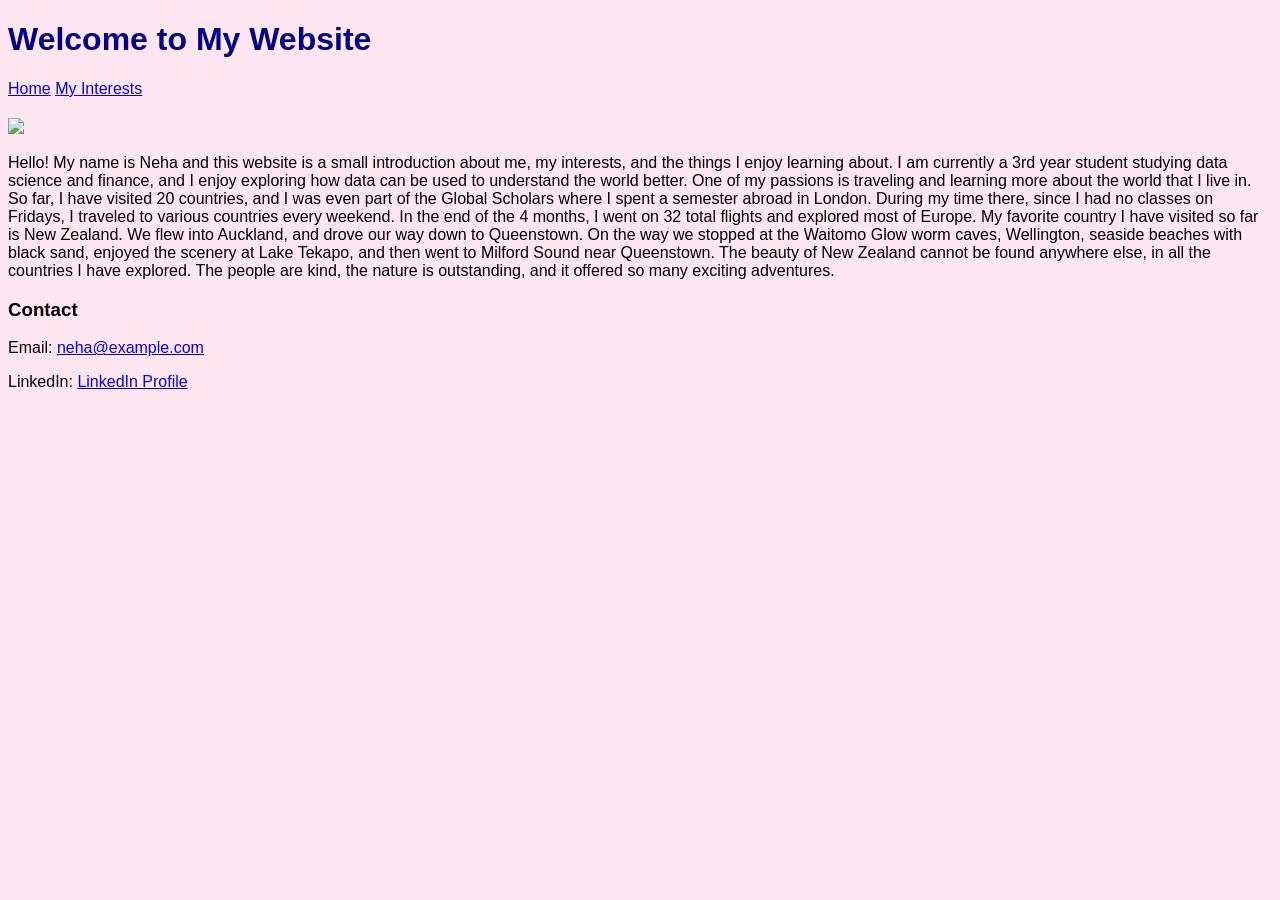
==== index.html @ 4d31ff24 "Add files via upload" ====
<!DOCTYPE html>
<html>
<head>
    <title>Neha's Website</title>
    <link rel="stylesheet" href="style.css">
</head>

<body>

<header>
    <h1>Welcome to My Website</h1>

    <nav>
        <a href="index.html">Home</a>
        <a href="about.html">My Interests</a>
    </nav>
</header>

<section>

<img src="pics/Untitled design.png"
width="400">

<p>
Hello! My name is Neha and this website is a small introduction about me,
my interests, and the things I enjoy learning about. I am currently a
3rd year student studying data science and finance, and I enjoy exploring how
data can be used to understand the world better.


One of my passions is traveling and learning more about the world that I live in.
So far, I have visited 20 countries, and I was even part of the Global Scholars where I spent a semester abroad in London. During my time there, since I had no classes on Fridays, I traveled to various countries every weekend. In the end of the 4 months, I went on 32 total flights and explored most of Europe. 


My favorite country I have visited so far is New Zealand. We flew into Auckland, and drove our way down to Queenstown. On the way we stopped at the Waitomo Glow worm caves, Wellington, seaside beaches with black sand, enjoyed the scenery at Lake Tekapo, and then went to Milford Sound near Queenstown. The beauty of New Zealand cannot be found anywhere else, in all the countries I have explored. The people are kind, the nature is outstanding, and it offered so many exciting adventures. 

</p>

</section>

<footer>
<h3>Contact</h3>

<p>
Email:
<a href="maanneha04@gmail.com">neha@example.com</a>
</p>

<p>
LinkedIn:
<a href="www.linkedin.com/in/neha-maan">LinkedIn Profile</a>
</p>

</footer>

</body>
</html>
---- style.css ----
body {
    font-family: Arial;
    background-color: #ffe6f0;
}

h1 {
    color: darkblue;
}

img {
    margin-top: 20px;
}
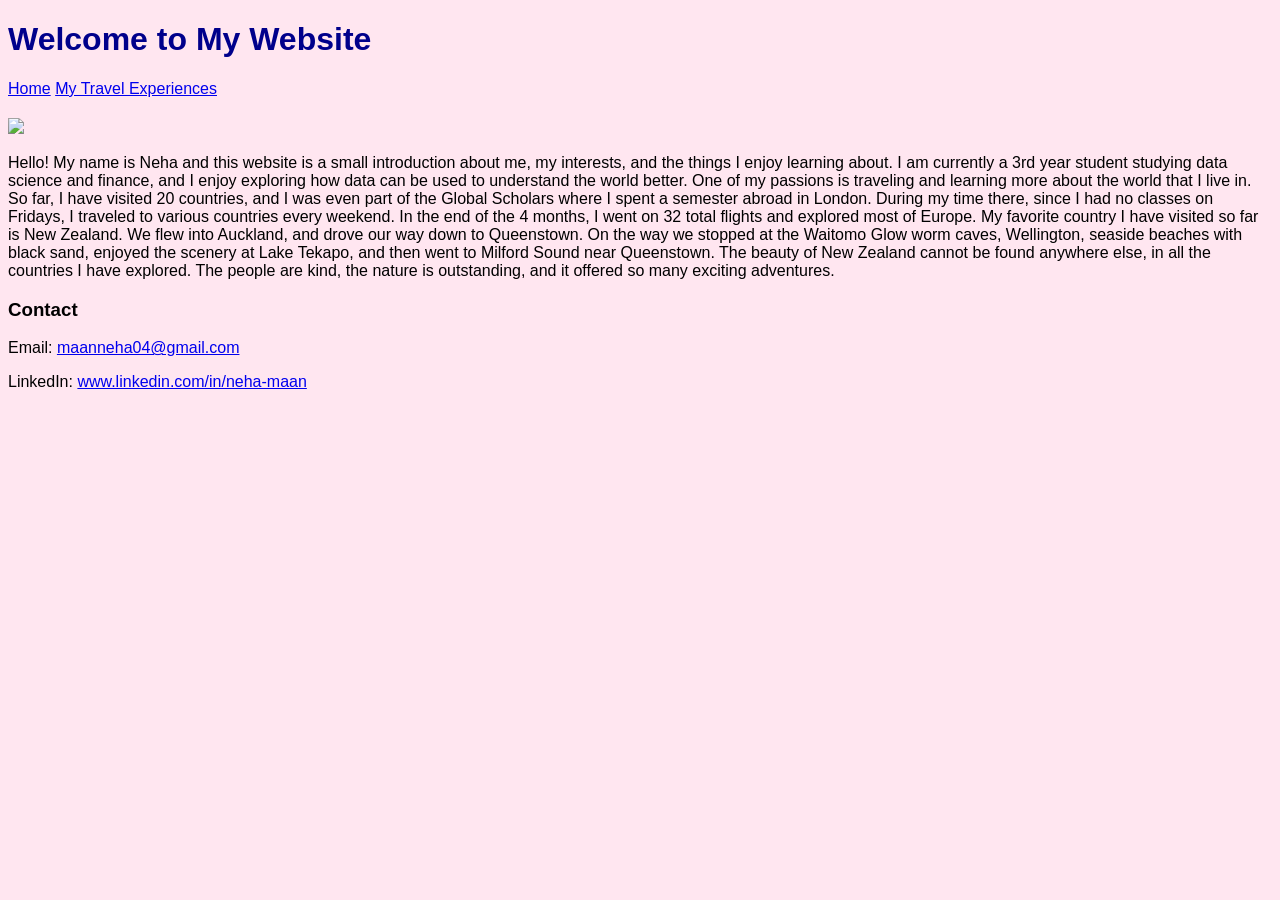
==== commit 8282c628: "Update index.html" ====
--- a/index.html
+++ b/index.html
@@ -12,7 +12,7 @@
 
     <nav>
         <a href="index.html">Home</a>
-        <a href="about.html">My Interests</a>
+        <a href="about.html">My Travel Experiences</a>
     </nav>
 </header>
 
@@ -43,15 +43,15 @@
 
 <p>
 Email:
-<a href="maanneha04@gmail.com">neha@example.com</a>
+<a href="maanneha04@gmail.com">maanneha04@gmail.com</a>
 </p>
 
 <p>
 LinkedIn:
-<a href="www.linkedin.com/in/neha-maan">LinkedIn Profile</a>
+<a href="www.linkedin.com/in/neha-maan">www.linkedin.com/in/neha-maan</a>
 </p>
 
 </footer>
 
 </body>
-</html>+</html>
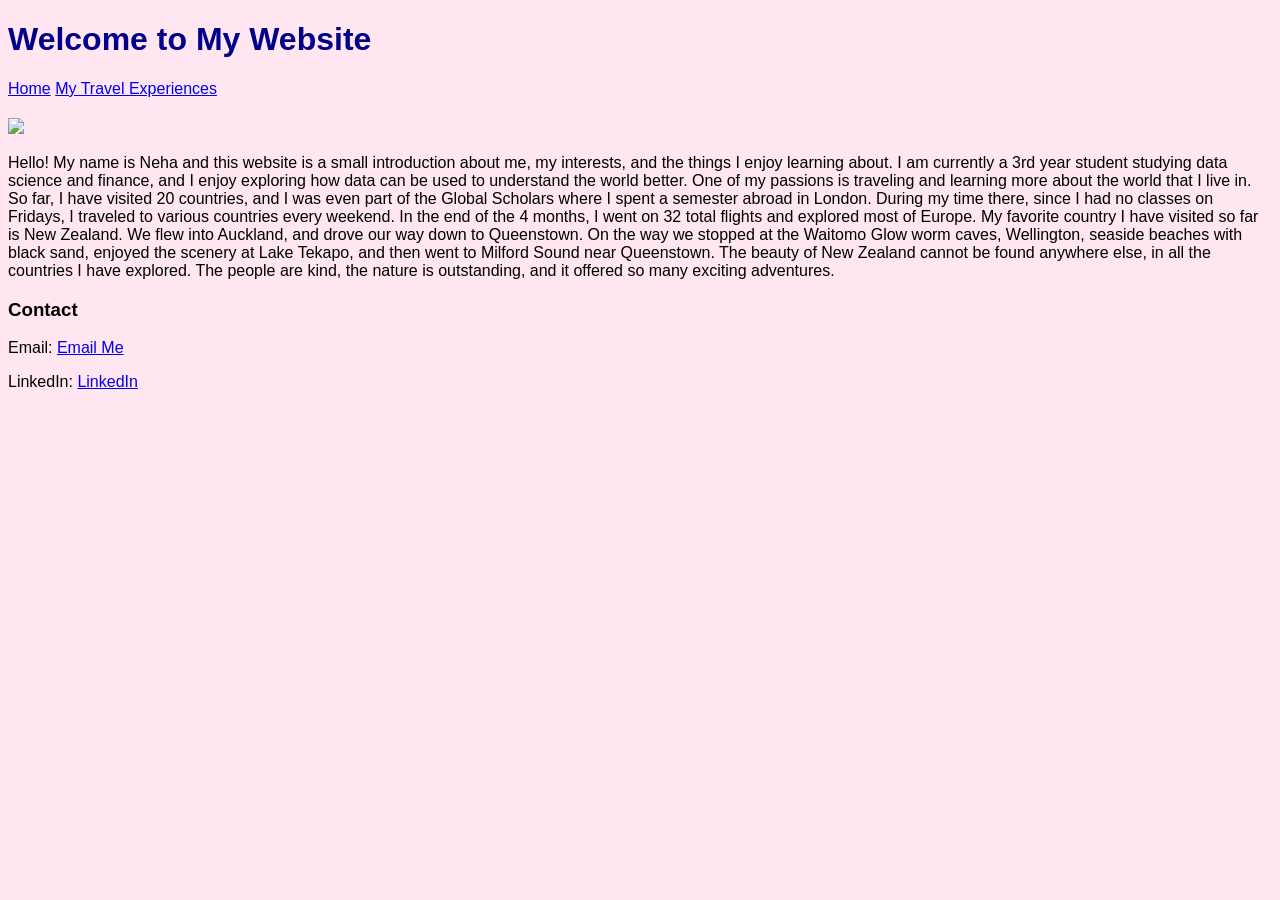
==== commit aede55d5: "Update index.html" ====
--- a/index.html
+++ b/index.html
@@ -18,7 +18,7 @@
 
 <section>
 
-<img src="pics/Untitled design.png"
+<img src="pics/travels.png"
 width="400">
 
 <p>
@@ -43,12 +43,12 @@
 
 <p>
 Email:
-<a href="maanneha04@gmail.com">maanneha04@gmail.com</a>
+<a href="mailto:maanneha04@gmail.com">Email Me</a>
 </p>
 
 <p>
 LinkedIn:
-<a href="www.linkedin.com/in/neha-maan">www.linkedin.com/in/neha-maan</a>
+<a href="https//:www.linkedin.com/in/neha-maan">LinkedIn</a>
 </p>
 
 </footer>
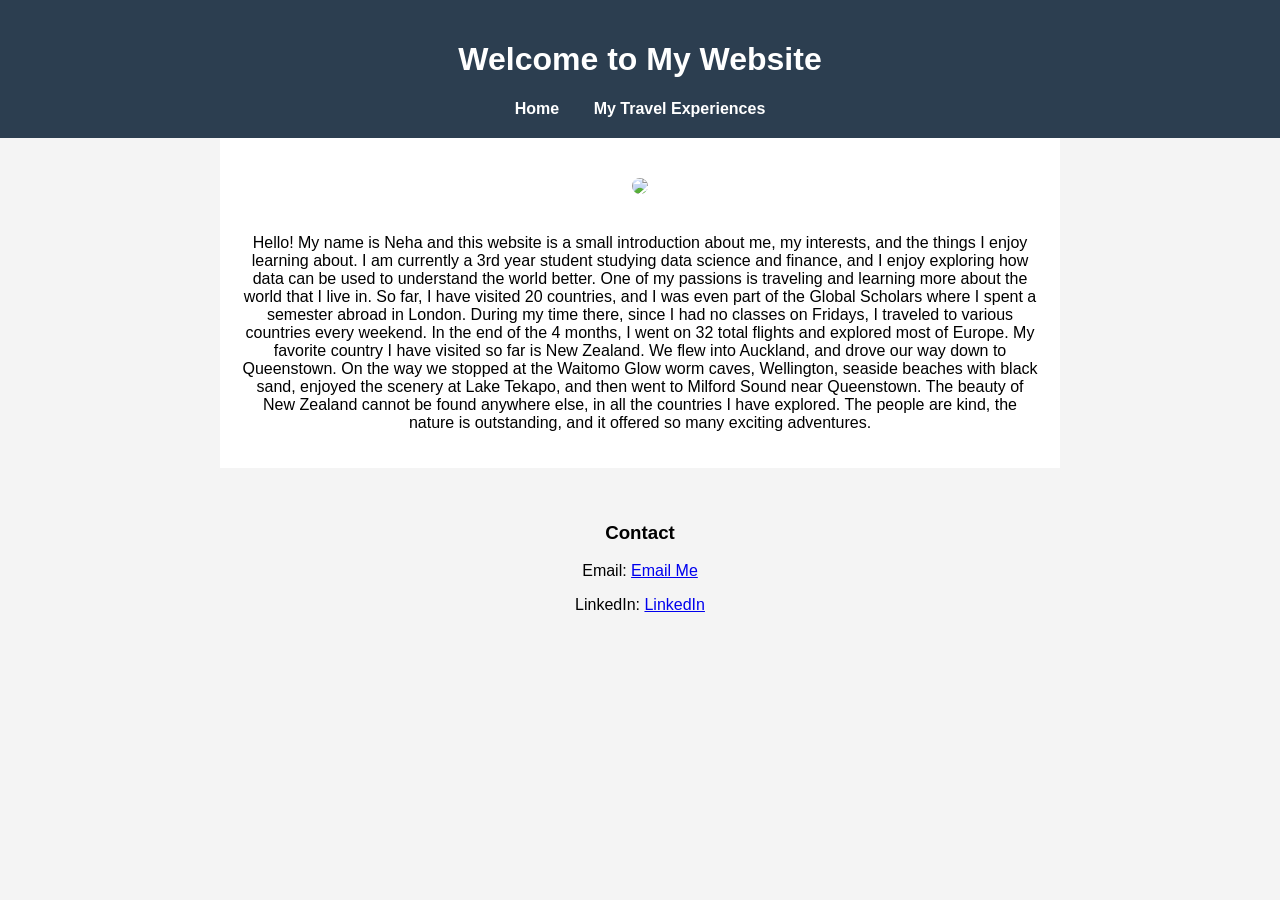
==== commit 4069c3d6: "Update index.html" ====
--- a/index.html
+++ b/index.html
@@ -18,7 +18,7 @@
 
 <section>
 
-<img src="pics/travels.png"
+<img src="pics/travels.PNG"
 width="400">
 
 <p>
@@ -48,7 +48,7 @@
 
 <p>
 LinkedIn:
-<a href="https//:www.linkedin.com/in/neha-maan">LinkedIn</a>
+<a href="https://www.linkedin.com/in/neha-maan">LinkedIn</a>
 </p>
 
 </footer>
--- a/style.css
+++ b/style.css
@@ -1,12 +1,36 @@
 body {
-    font-family: Arial;
-    background-color: #ffe6f0;
+    font-family: Arial, sans-serif;
+    margin: 0;
+    background-color: #f4f4f4;
+    text-align: center;
 }
 
-h1 {
-    color: darkblue;
+header {
+    background-color: #2c3e50;
+    color: white;
+    padding: 20px;
+}
+
+nav a {
+    color: white;
+    margin: 0 15px;
+    text-decoration: none;
+    font-weight: bold;
+}
+
+section {
+    max-width: 800px;
+    margin: auto;
+    padding: 20px;
+    background: white;
 }
 
 img {
+    margin: 20px 0;
+    border-radius: 8px;
+}
+
+footer {
     margin-top: 20px;
-}+    padding: 15px;
+}
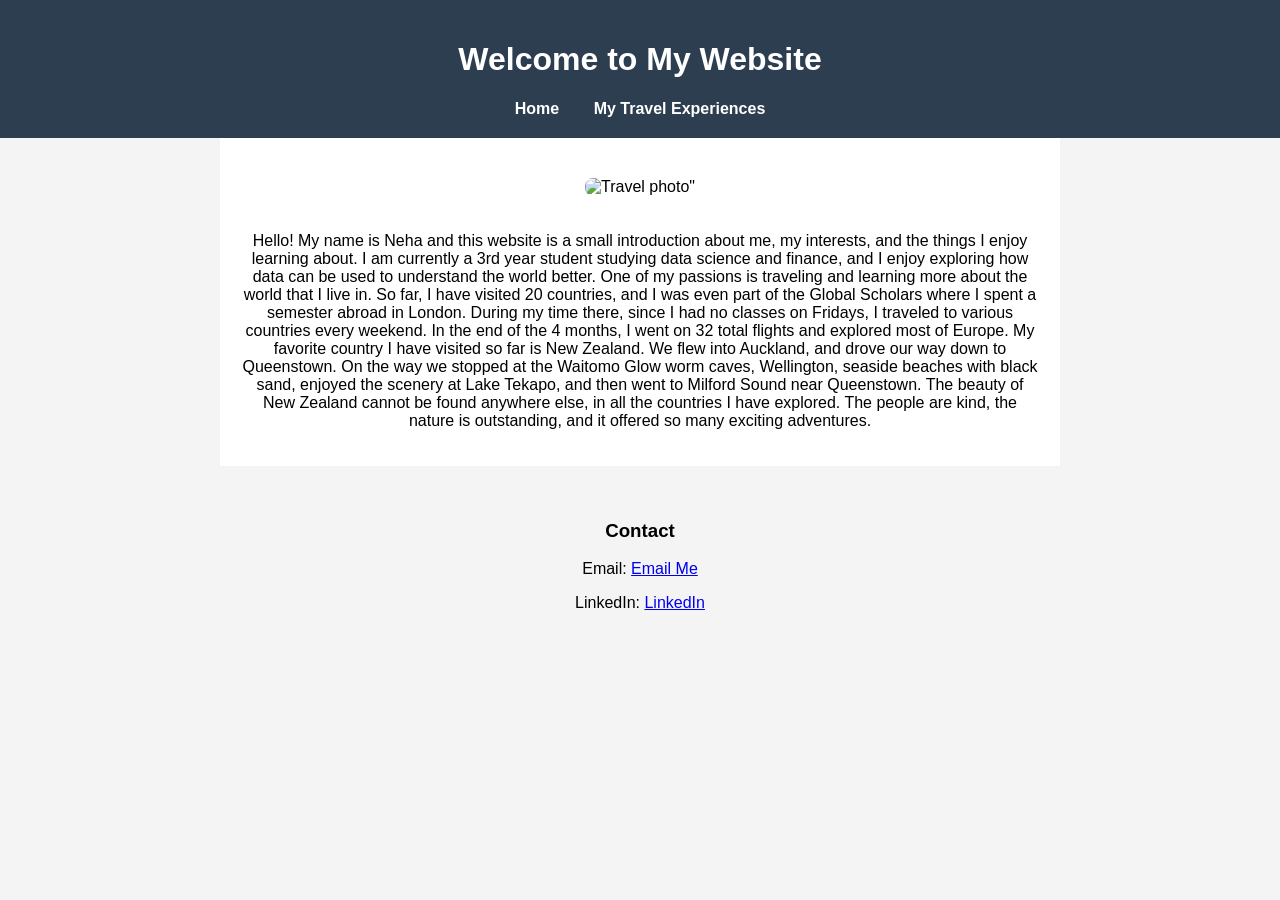
==== commit 93e88105: "Update index.html" ====
--- a/index.html
+++ b/index.html
@@ -18,8 +18,8 @@
 
 <section>
 
-<img src="pics/travels.PNG"
-width="400">
+<img src="<img src="pics/travels.png" width="400" alt="Travel photo">"
+
 
 <p>
 Hello! My name is Neha and this website is a small introduction about me,
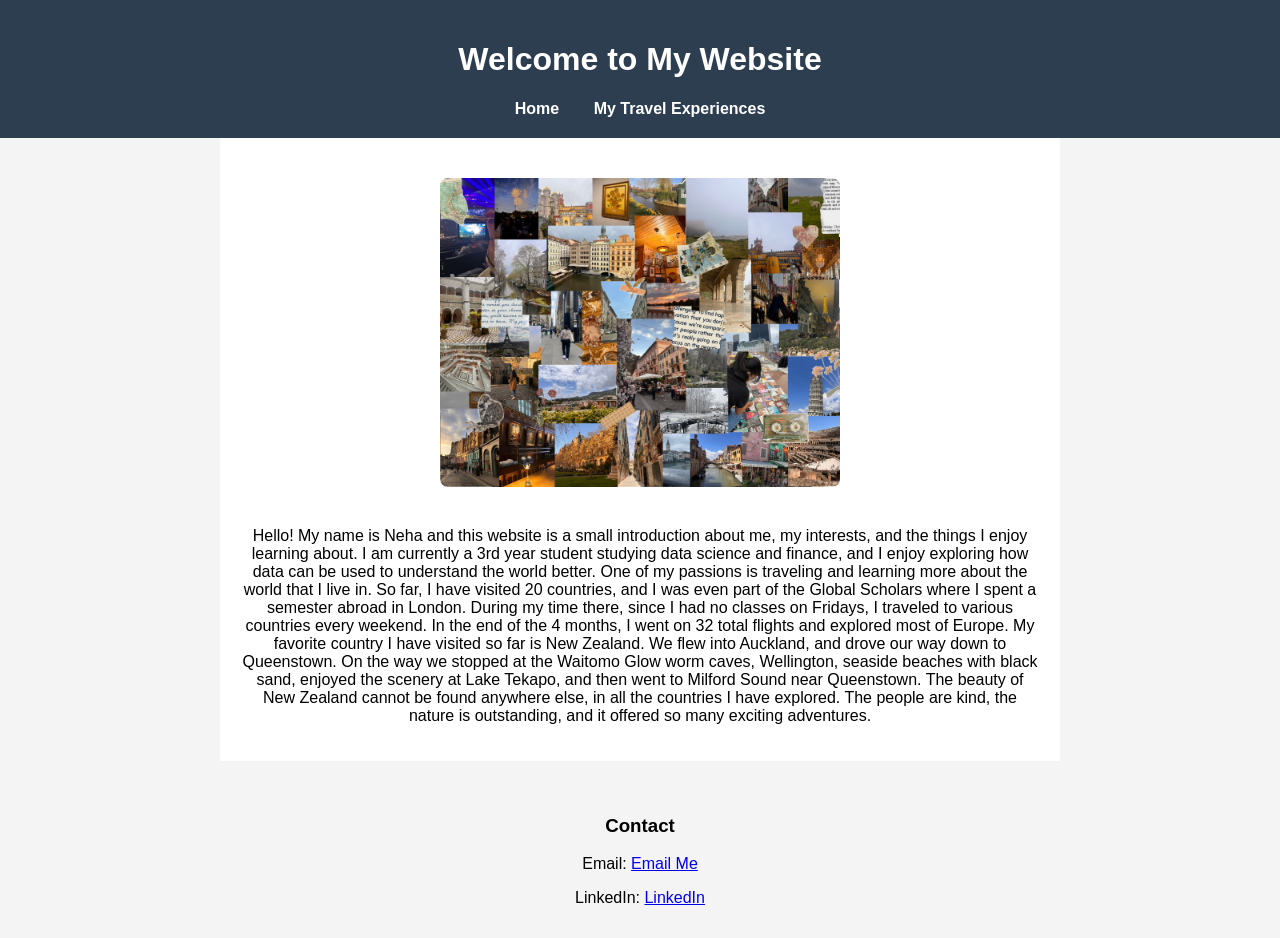
==== commit f7bfb552: "Update index.html" ====
--- a/index.html
+++ b/index.html
@@ -18,7 +18,7 @@
 
 <section>
 
-<img src="<img src="pics/travels.png" width="400" alt="Travel photo">"
+<img src="pics/index.jpg" width="400" alt="Travel photo">
 
 
 <p>
